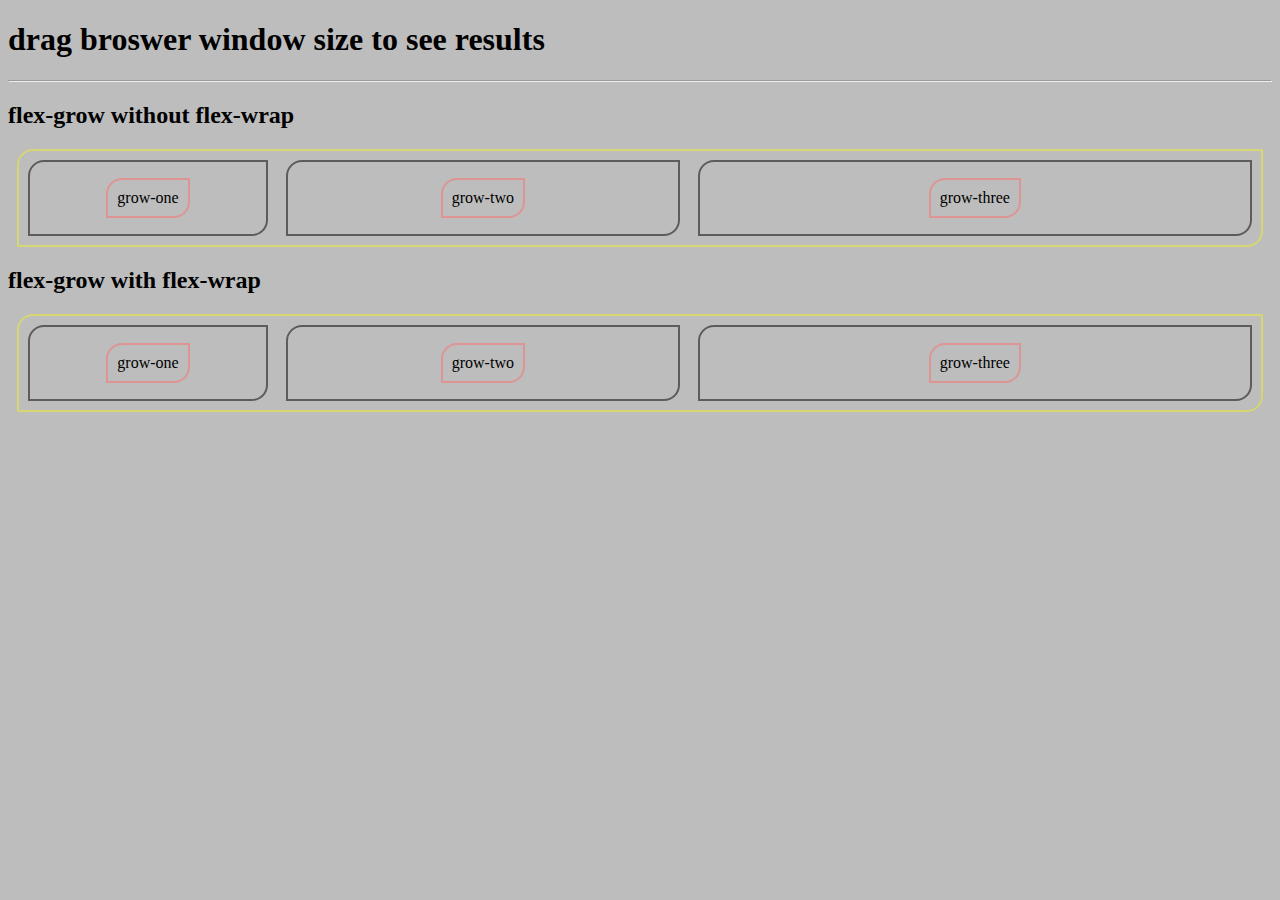
==== HTML_CSS/01-flex-grow/index.html @ 5e14e930 "add flex-shrink folder and copy files" ====
<!DOCTYPE html>
<html lang="en">

<head>
    <meta charset="UTF-8">
    <meta http-equiv="X-UA-Compatible" content="IE=edge">
    <meta name="viewport" content="width=device-width, initial-scale=1.0">
    <link rel="stylesheet" href="style.css">
    <title>flexbox</title>
</head>

<body>
    <h1>drag broswer window size to see results</h1>
    <hr>
    <h2>flex-grow without flex-wrap</h2>
    <section class="container-0 radius">
        <div class="container-1 radius grow-one">
            <p>grow-one</p>
        </div>
        <div class="container-1 radius grow-two">
            <p>grow-two</p>
        </div>
        <div class="container-1 radius grow-three">
            <p>grow-three</p>
        </div>
    </section>

    <h2>flex-grow with flex-wrap</h2>
    <section class="container-0 radius wrap">
        <div class="container-1 radius grow-one">
            <p>grow-one</p>
        </div>
        <div class="container-1 radius grow-two">
            <p>grow-two</p>
        </div>
        <div class="container-1 radius grow-three">
            <p>grow-three</p>
        </div>
    </section>

</body>

</html>
---- HTML_CSS/01-flex-grow/style.css ----
body {
    background-color: rgba(0, 0, 0, 0.26);
}

.container-0 {
    border: solid rgba(251, 255, 0, 0.397) 2px;
    margin: 1vh;

    display: flex;
    align-items: center;
}

.container-1 {
    min-width: 200px;
    border: solid rgba(0, 0, 0, 0.514) 2px;
    margin: 1vh;
    display:flex; 
    justify-content: center;
}

p {
    padding: 1vh;
    border: solid rgba(255, 109, 109, 0.514) 2px;
}

.wrap {
    flex-wrap:wrap;
    /* flex-wrap: wrap-reverse; */
}


.radius, p {
    border-top-left-radius: 1rem;
    border-bottom-right-radius: 1rem;
}

.grow-one {
    flex-grow: 1;
}

.grow-two {
    flex-grow: 2;
}

.grow-three {
    flex-grow: 3;
}
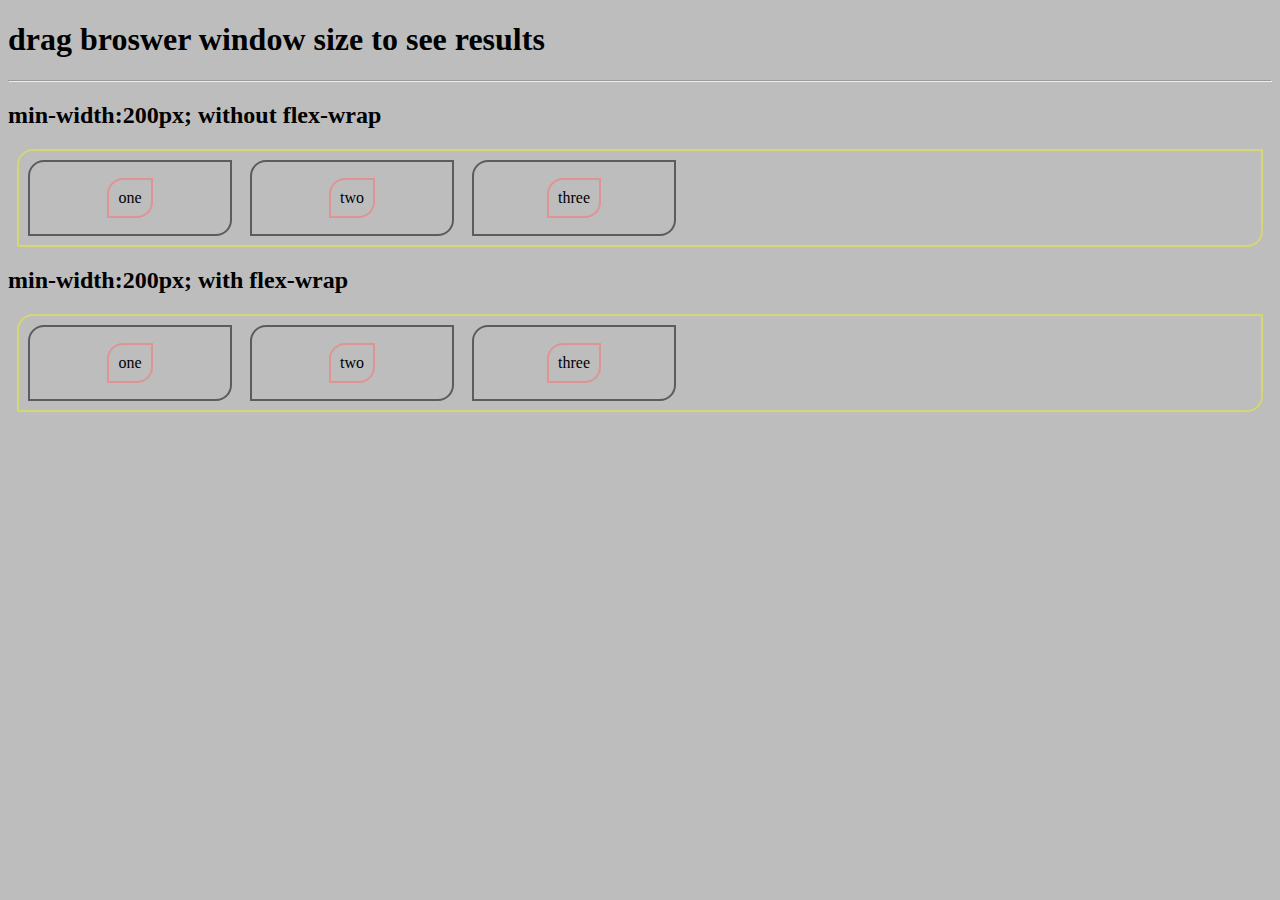
==== commit aa45cc00: "rename html title tags to match appropriate section" ====
--- a/HTML_CSS/01-flex-grow/index.html
+++ b/HTML_CSS/01-flex-grow/index.html
@@ -6,35 +6,35 @@
     <meta http-equiv="X-UA-Compatible" content="IE=edge">
     <meta name="viewport" content="width=device-width, initial-scale=1.0">
     <link rel="stylesheet" href="style.css">
-    <title>flexbox</title>
+    <title>flex-grow</title>
 </head>
 
 <body>
     <h1>drag broswer window size to see results</h1>
     <hr>
-    <h2>flex-grow without flex-wrap</h2>
+    <h2>min-width:200px; without flex-wrap</h2>
     <section class="container-0 radius">
-        <div class="container-1 radius grow-one">
-            <p>grow-one</p>
+        <div class="container-1 radius one">
+            <p>one</p>
         </div>
-        <div class="container-1 radius grow-two">
-            <p>grow-two</p>
+        <div class="container-1 radius two">
+            <p>two</p>
         </div>
-        <div class="container-1 radius grow-three">
-            <p>grow-three</p>
+        <div class="container-1 radius three">
+            <p>three</p>
         </div>
     </section>
 
-    <h2>flex-grow with flex-wrap</h2>
+    <h2>min-width:200px; with flex-wrap</h2>
     <section class="container-0 radius wrap">
-        <div class="container-1 radius grow-one">
-            <p>grow-one</p>
+        <div class="container-1 radius one">
+            <p>one</p>
         </div>
-        <div class="container-1 radius grow-two">
-            <p>grow-two</p>
+        <div class="container-1 radius two">
+            <p>two</p>
         </div>
-        <div class="container-1 radius grow-three">
-            <p>grow-three</p>
+        <div class="container-1 radius three">
+            <p>three</p>
         </div>
     </section>
 
